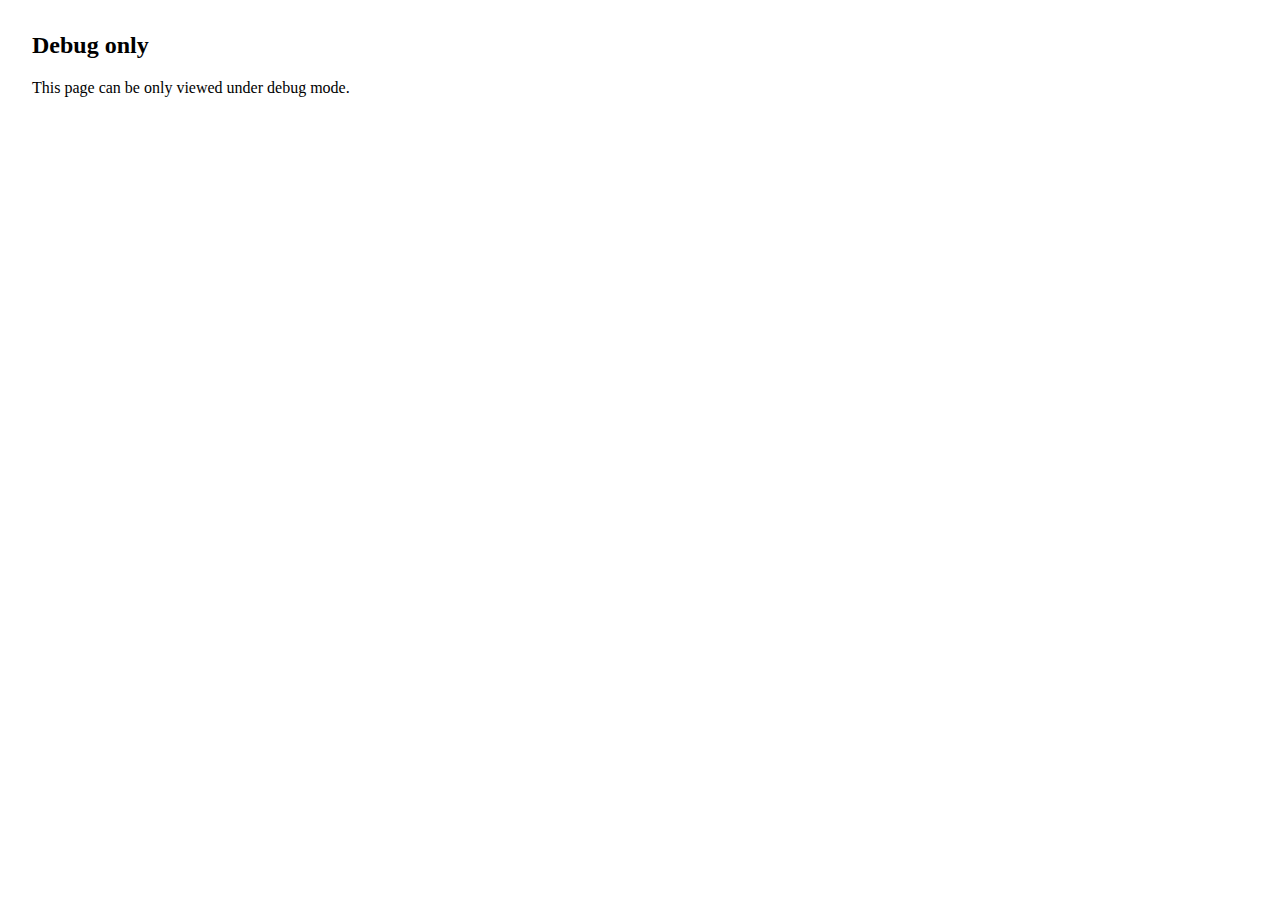
==== guniflask/templates/hello_world/debug_only.html @ 6aca3fed "update hello world" ====
<!DOCTYPE html>
<html lang="en">
<head>
    <meta charset="UTF-8">
    <meta name="viewport" content="width=device-width, initial-scale=1, shrink-to-fit=no">
    <link href="/hello-world/static/bootstrap.min.css" rel="stylesheet">
    <title>GUNIFLASK - Debug only</title>
</head>
<body style="margin:2em">
<h2>Debug only</h2>
<div class="alert alert-danger" role="alert">This page can be only viewed under debug mode.</div>
</body>
</html>
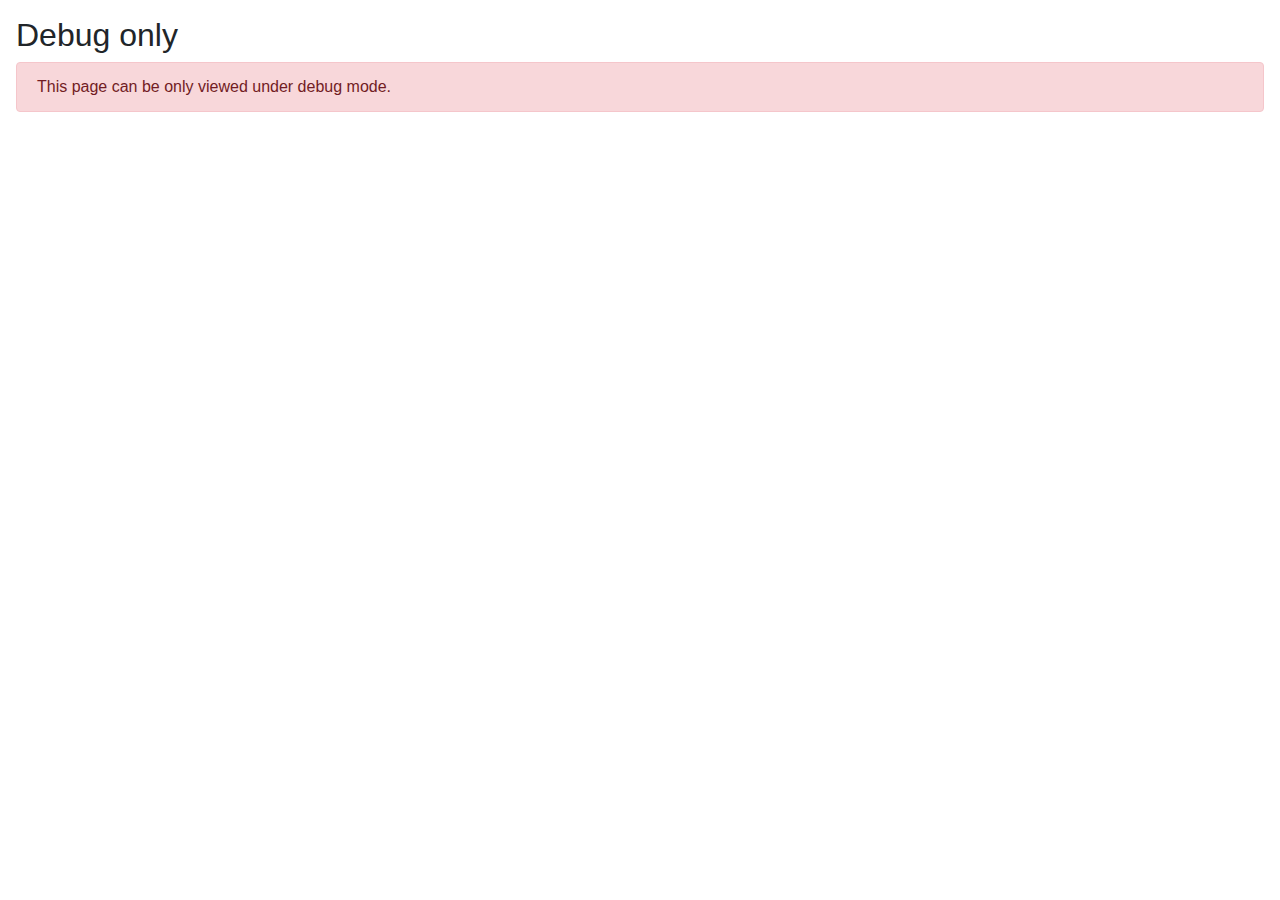
==== commit 88d999f7: "API docs" ====
--- a/guniflask/templates/hello_world/debug_only.html
+++ b/guniflask/templates/hello_world/debug_only.html
@@ -3,10 +3,10 @@
 <head>
     <meta charset="UTF-8">
     <meta name="viewport" content="width=device-width, initial-scale=1, shrink-to-fit=no">
-    <link href="/hello-world/static/bootstrap.min.css" rel="stylesheet">
+    <link href="./static/bootstrap.min.css" rel="stylesheet">
     <title>GUNIFLASK - Debug only</title>
 </head>
-<body style="margin:2em">
+<body style="margin:1em">
 <h2>Debug only</h2>
 <div class="alert alert-danger" role="alert">This page can be only viewed under debug mode.</div>
 </body>
